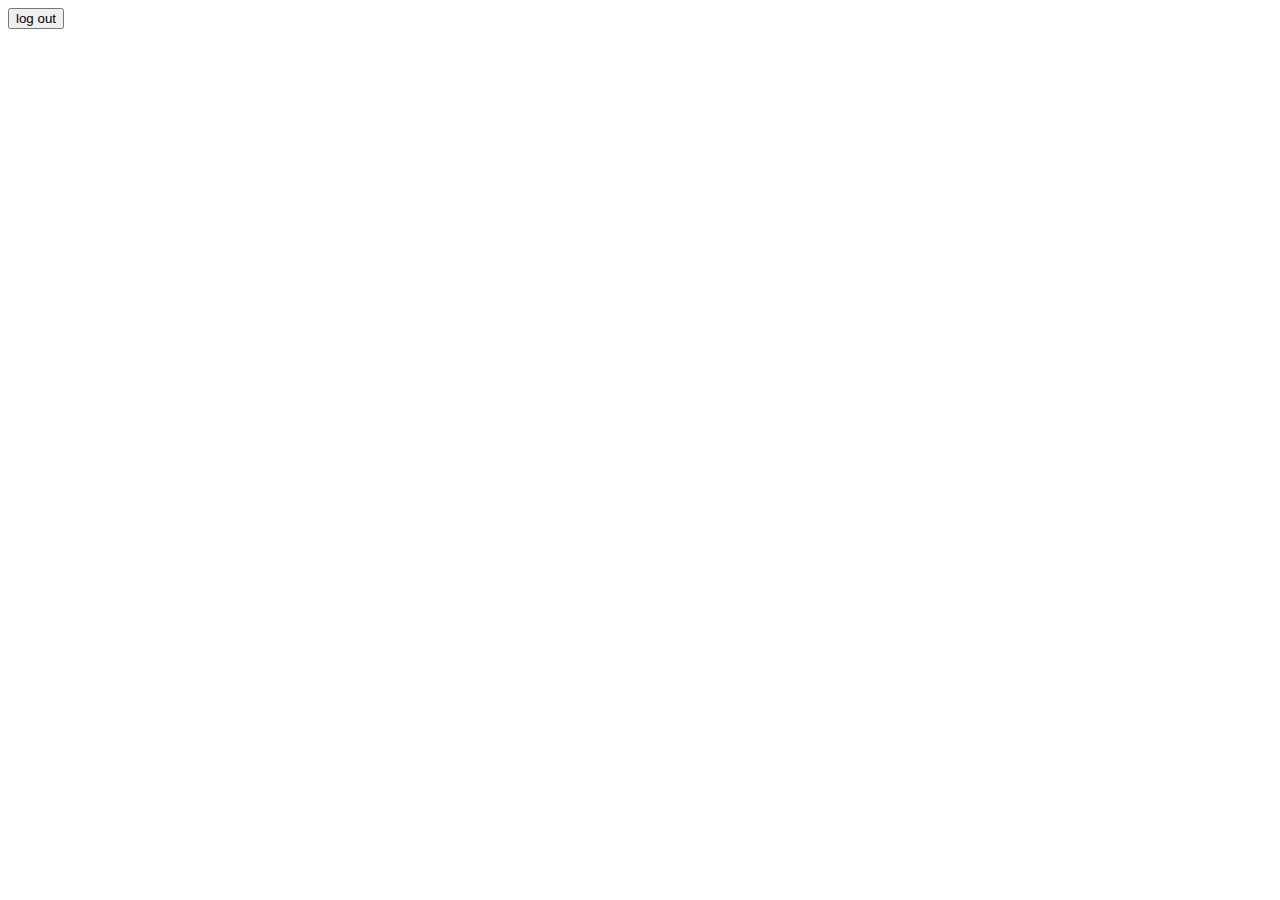
==== login.html @ dd6f0c75 "first commit" ====
<!DOCTYPE html>
<html lang="en">
<head>
    <meta charset="UTF-8">
    <meta name="viewport" content="width=device-width, initial-scale=1.0">
    <title>Home Page</title>
    <link rel="stylesheet" href="css/home.css">
</head>
<body>
    <div class="container">
        <button class="logout">log out</button>
        <h1 class="greeting"></h1>
    </div>
    <script src="js/home.js"></script>
</body>
</html>
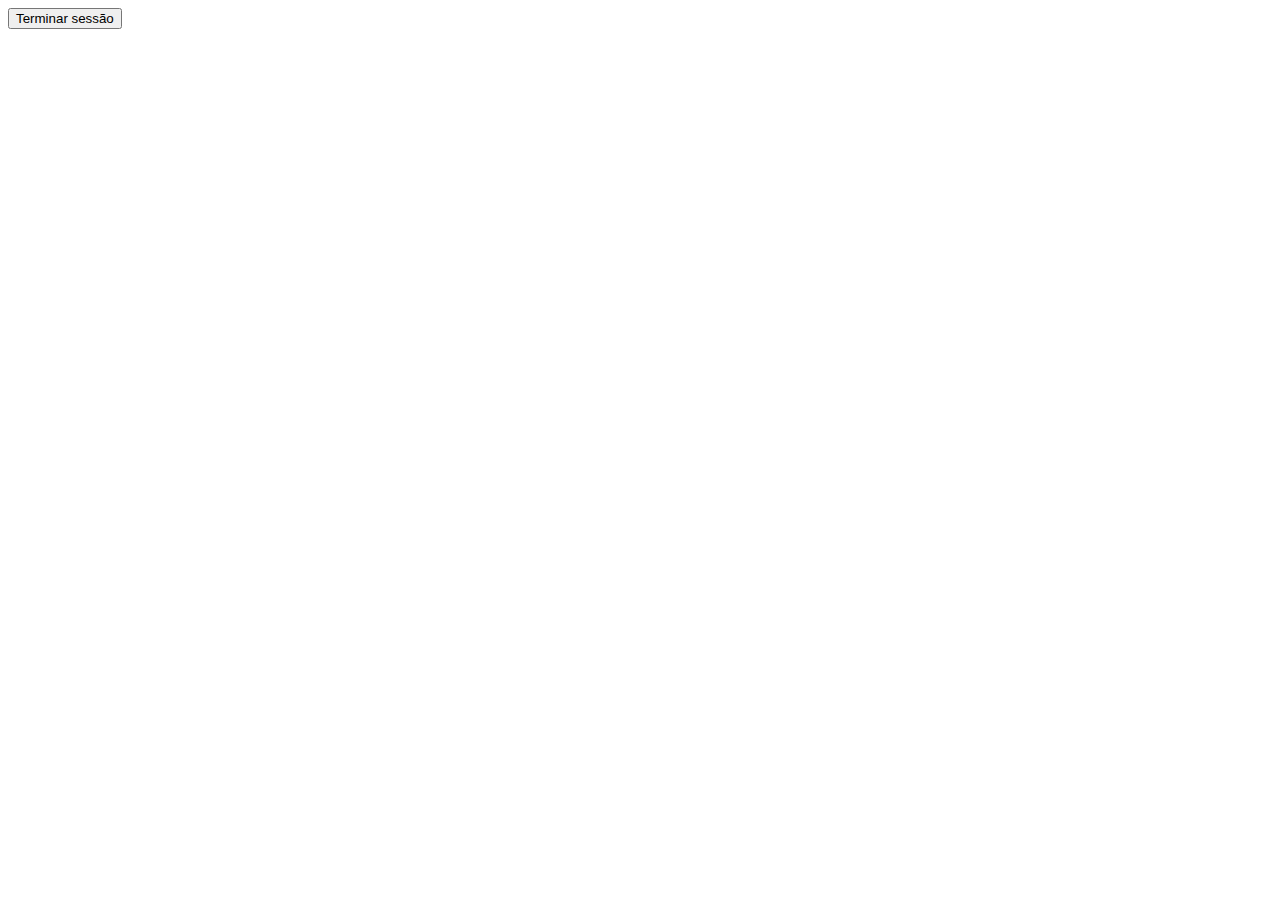
==== commit 319387f8: "functional login + functional log off" ====
--- a/login.html
+++ b/login.html
@@ -1,5 +1,5 @@
 <!DOCTYPE html>
-<html lang="en">
+<html lang="pt">
 <head>
     <meta charset="UTF-8">
     <meta name="viewport" content="width=device-width, initial-scale=1.0">
@@ -8,9 +8,17 @@
 </head>
 <body>
     <div class="container">
-        <button class="logout">log out</button>
+        <button class="logout">Terminar sessão</button>
         <h1 class="greeting"></h1>
     </div>
-    <script src="js/home.js"></script>
+    <script>
+        document.addEventListener('DOMContentLoaded', function() {
+            // Select the logout button
+            const logoutButton = document.querySelector('.logout');
+            logoutButton.addEventListener('click', function() {
+                window.location.href = 'index.html';
+            });
+        });
+    </script>
 </body>
-</html>+</html>
